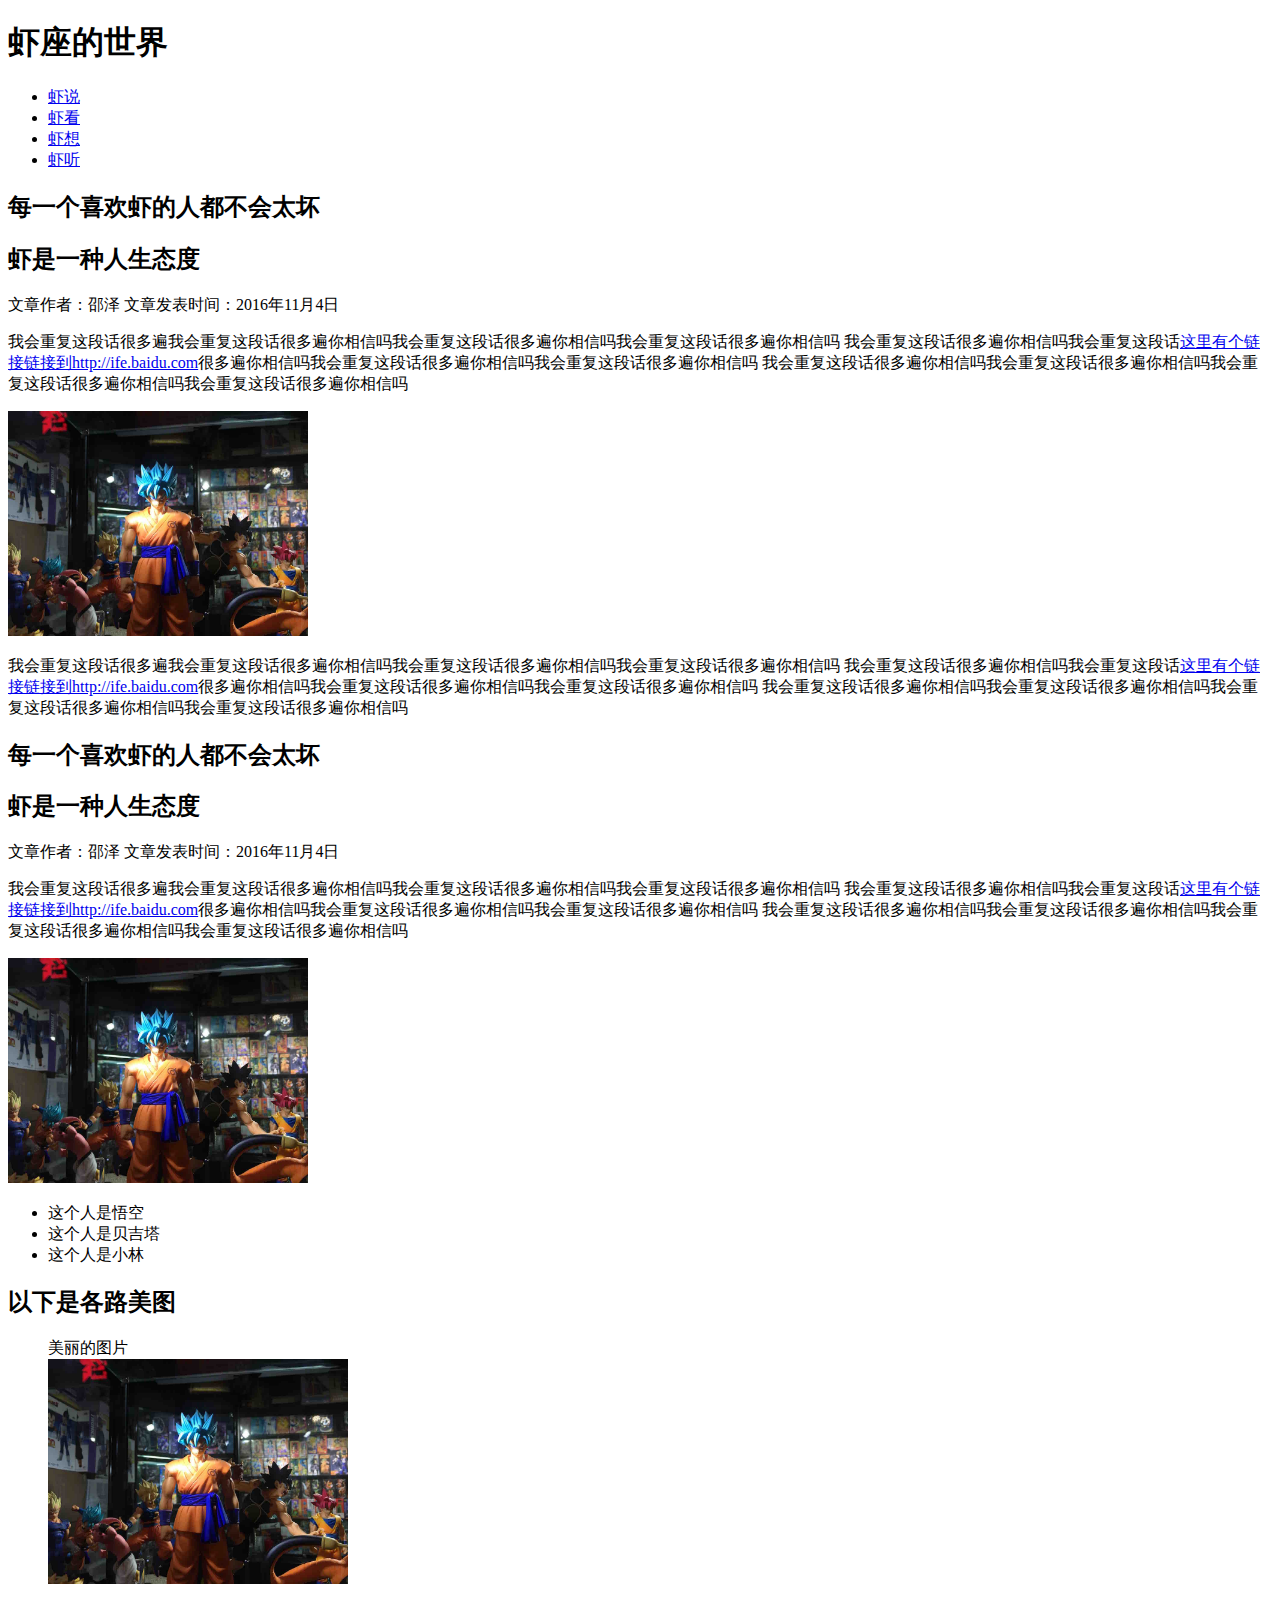
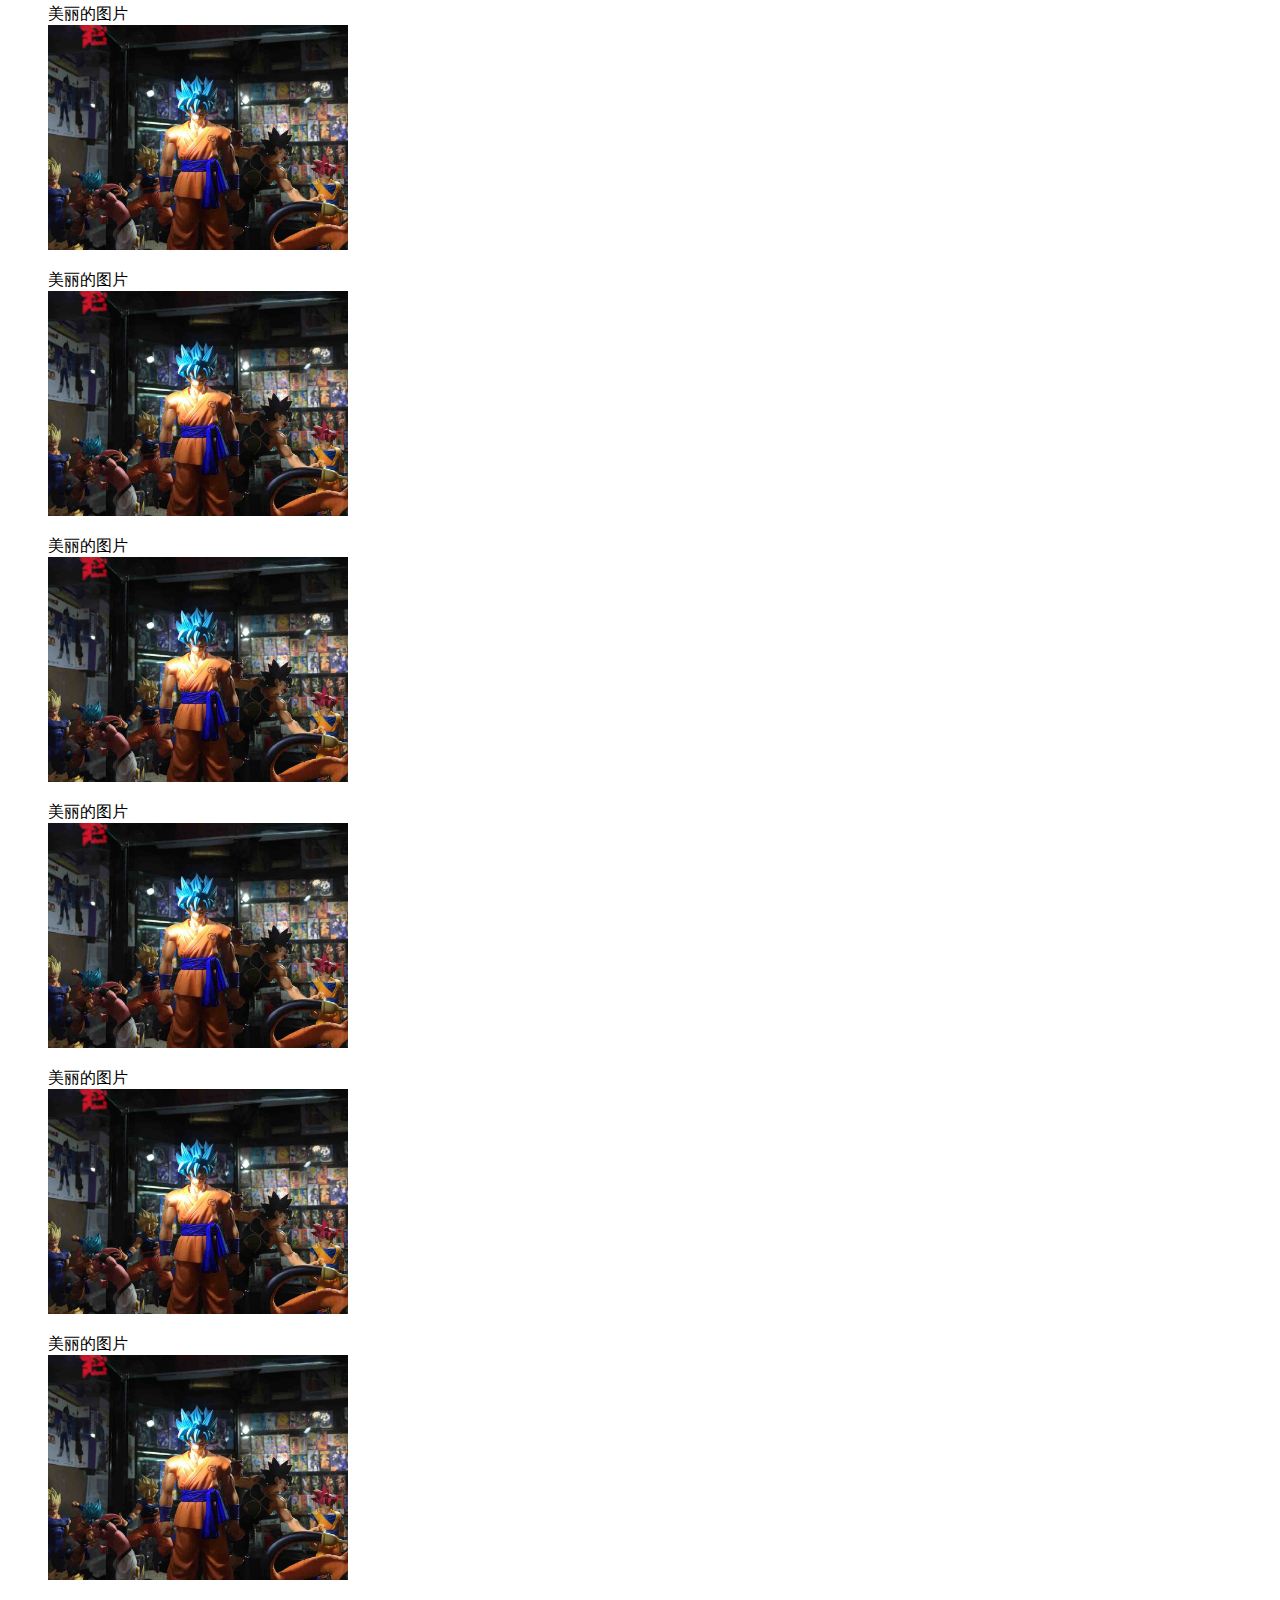
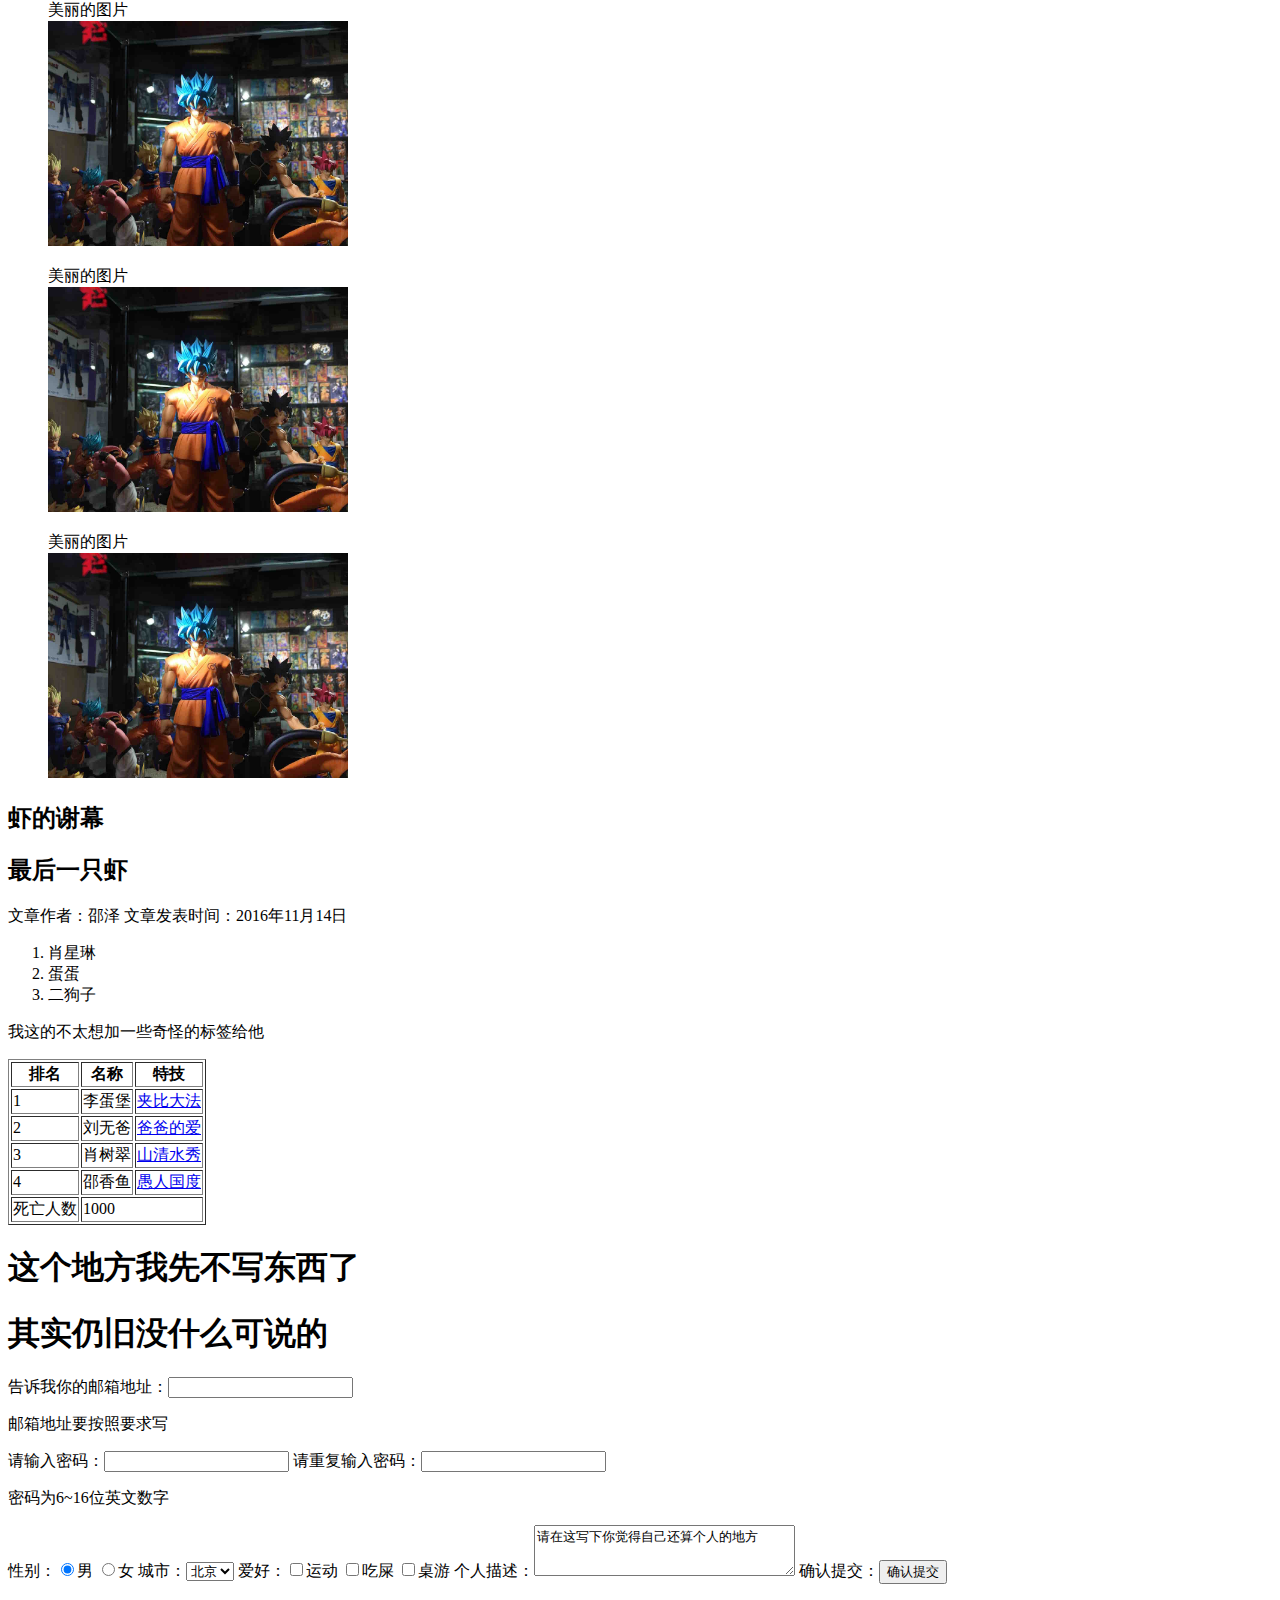
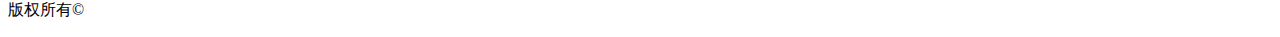
==== task 1/index.html @ cb70d796 "task 1 第一版" ====
<!DOCTYPE html>
<html>
  <header>
    <meta charset="utf-8">
    <title>虾座</title>
  </header>
  <body>
    <header>
      <h1>虾座的世界</h2>
    </header>

    <nav>
      <ul>
        <li><a href="http://www.baidu.com">虾说</a></li>
        <li><a href="http://www.baidu.com">虾看</a></li>
        <li><a href="http://www.baidu.com">虾想</a></li>
        <li><a href="http://www.baidu.com">虾听</a></li>
      </ul>
   </nav>

    <section>
      <article>
        <h2>每一个喜欢虾的人都不会太坏</h2>
        <h2>虾是一种人生态度</h2>
        <p>文章作者：邵泽 文章发表时间：2016年11月4日</p>
        <p>我会重复这段话很多遍我会重复这段话很多遍你相信吗我会重复这段话很多遍你相信吗我会重复这段话很多遍你相信吗
          我会重复这段话很多遍你相信吗我会重复这段话<a href="http://ife.baidu.com">这里有个链接链接到http://ife.baidu.com</a>很多遍你相信吗我会重复这段话很多遍你相信吗我会重复这段话很多遍你相信吗
          我会重复这段话很多遍你相信吗我会重复这段话很多遍你相信吗我会重复这段话很多遍你相信吗我会重复这段话很多遍你相信吗
        </p>
        <p>
          <img src="images/longzhu.jpg" title="这本应该是个龙珠图片" width="300px">
        </p>
        <p>我会重复这段话很多遍我会重复这段话很多遍你相信吗我会重复这段话很多遍你相信吗我会重复这段话很多遍你相信吗
          我会重复这段话很多遍你相信吗我会重复这段话<a href="http://ife.baidu.com">这里有个链接链接到http://ife.baidu.com</a>很多遍你相信吗我会重复这段话很多遍你相信吗我会重复这段话很多遍你相信吗
          我会重复这段话很多遍你相信吗我会重复这段话很多遍你相信吗我会重复这段话很多遍你相信吗我会重复这段话很多遍你相信吗
        </p>
      </article>

      <article>
        <h2>每一个喜欢虾的人都不会太坏</h2>
        <h2>虾是一种人生态度</h2>
        <p>文章作者：邵泽 文章发表时间：2016年11月4日</p>
        <p>我会重复这段话很多遍我会重复这段话很多遍你相信吗我会重复这段话很多遍你相信吗我会重复这段话很多遍你相信吗
          我会重复这段话很多遍你相信吗我会重复这段话<a href="http://ife.baidu.com">这里有个链接链接到http://ife.baidu.com</a>很多遍你相信吗我会重复这段话很多遍你相信吗我会重复这段话很多遍你相信吗
          我会重复这段话很多遍你相信吗我会重复这段话很多遍你相信吗我会重复这段话很多遍你相信吗我会重复这段话很多遍你相信吗
        </p>
        <p>
          <img src="images/longzhu.jpg" title="这本应该是个龙珠图片" width="300px">
        </p>
        <ul>
          <li>这个人是悟空</li>
          <li>这个人是贝吉塔</li>
          <li>这个人是小林</li>
        </ul>
        <h2>以下是各路美图</h2>
        <blockquote>
          <p>
            美丽的图片<br>
            <img src="images/longzhu.jpg" title="这本应该是个龙珠图片" width="300px">
          </p>
          <p>
            美丽的图片<br>
            <img src="images/longzhu.jpg" title="这本应该是个龙珠图片" width="300px">
          </p>
          <p>
            美丽的图片<br>
            <img src="images/longzhu.jpg" title="这本应该是个龙珠图片" width="300px">
          </p>
          <p>
            美丽的图片<br>
            <img src="images/longzhu.jpg" title="这本应该是个龙珠图片" width="300px">
          </p>
          <p>
            美丽的图片<br>
            <img src="images/longzhu.jpg" title="这本应该是个龙珠图片" width="300px">
          </p>
          <p>
            美丽的图片<br>
            <img src="images/longzhu.jpg" title="这本应该是个龙珠图片" width="300px">
          </p>
          <p>
            美丽的图片<br>
            <img src="images/longzhu.jpg" title="这本应该是个龙珠图片" width="300px">
          </p>
          <p>
            美丽的图片<br>
            <img src="images/longzhu.jpg" title="这本应该是个龙珠图片" width="300px">
          </p>
          <p>
            美丽的图片<br>
            <img src="images/longzhu.jpg" title="这本应该是个龙珠图片" width="300px">
          </p>
          <p>
            美丽的图片<br>
            <img src="images/longzhu.jpg" title="这本应该是个龙珠图片" width="300px">
          </p>
        </blockquote>
      </article>

      <article>
        <h2>虾的谢幕</h2>
        <h2>最后一只虾</h2>
        <p>文章作者：邵泽 文章发表时间：2016年11月14日</p>
        <ol>
          <li>肖星琳</li>
          <li>蛋蛋</li>
          <li>二狗子</li>
        </ol>

        <p>我这的不太想加一些奇怪的标签给他</p>

        <table border='1px'>
          <tr>
            <th>排名</td>
            <th>名称</td>
            <th>特技</td>
          </tr>

          <tr>
            <td>1</td>
            <td>李蛋堡</td>
            <td><a href="http//:www.baidu.com>">夹比大法</a></td>
          </td>

          <tr>
            <td>2</td>
            <td>刘无爸</td>
            <td><a href="http//:www.baidu.com>">爸爸的爱</a></td>
          </tr>

          <tr>
            <td>3</td>
            <td>肖树翠</td>
            <td><a href="http//:www.baidu.com>">山清水秀</a></td>
          </tr>

          <tr>
            <td>4</td>
            <td>邵香鱼</td>
            <td><a href="http//:www.baidu.com>">愚人国度</a></td>
          </tr>

          <tr>
            <td>死亡人数</td>
            <td colspan="2">1000</td>
          </tr>
        </table>

      </artcle>
    </section>

      <aside>
        <h1>这个地方我先不写东西了</h1>
        <h1>其实仍旧没什么可说的</h1>
        <p>
          告诉我你的邮箱地址：<input type="email" name="email">
        </p>
        <p>
          邮箱地址要按照要求写
        </p>
        <p>
          请输入密码：<input type="password" name="password">
          请重复输入密码：<input type="password" name="passwordagain">
        </p>
        <p>
          密码为6~16位英文数字
        </p>
        <p>
          性别：<input type="radio" name="sex" value="man" checked>男
               <input type="radio" name="sex" value="woman">女
          城市：<select name="city">
                <option value="beijing">北京</option>
                <option value="shanghai">上海</option>
                <option value="loudi">娄底</option>
                <option value="baishan">白山</option>
              </select>
          爱好：<input type="checkbox" name="hobby[]" value="sport">运动
               <input type="checkbox" name="hobby[]" value="eatshit">吃屎
               <input type="checkbox" name="hobby[]" value="boardgame">桌游
          个人描述：<textarea name="self_introduce" rows="3" cols="30">请在这写下你觉得自己还算个人的地方</textarea> <!--textarea是需要结尾的 !-->
          确认提交：<input type="submit" value="确认提交">
        </p>
      </aside>

      <footer>
        <p>版权所有©</p>
      </footer>
  </body>
</html>
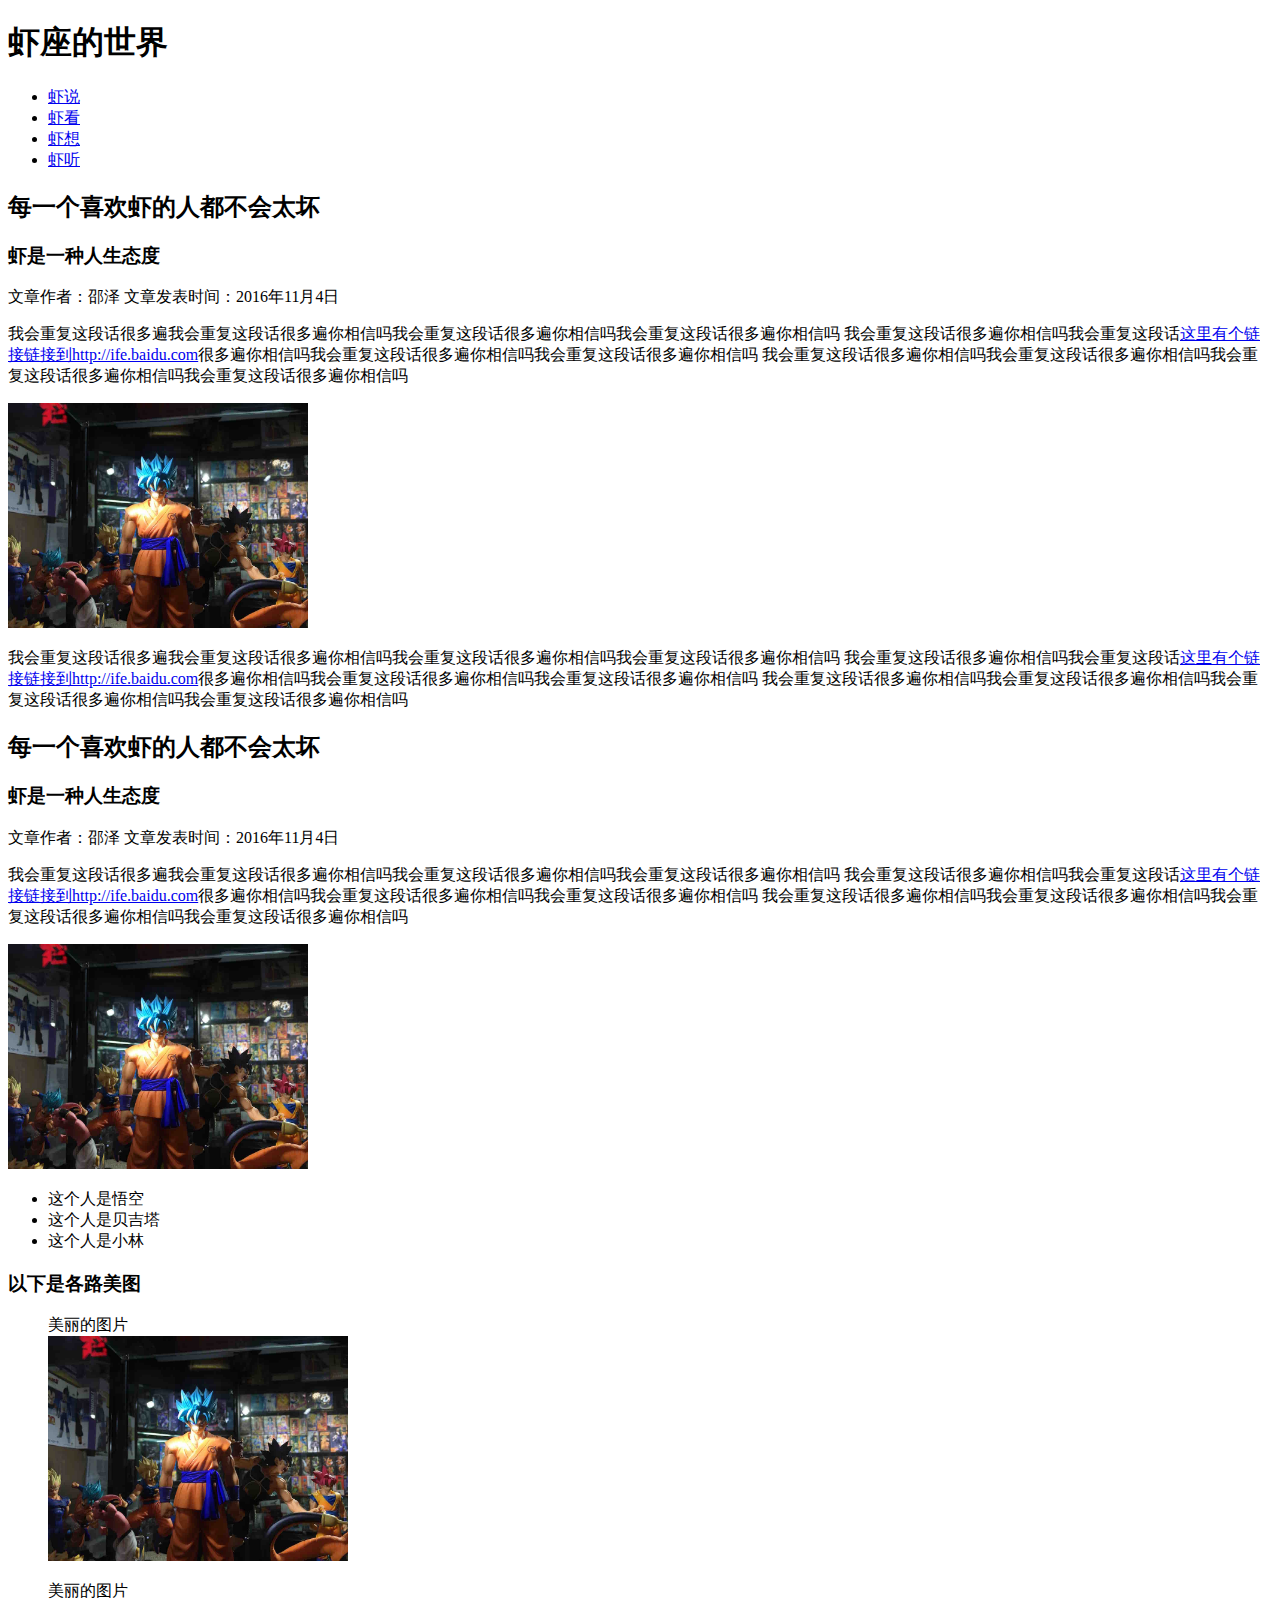
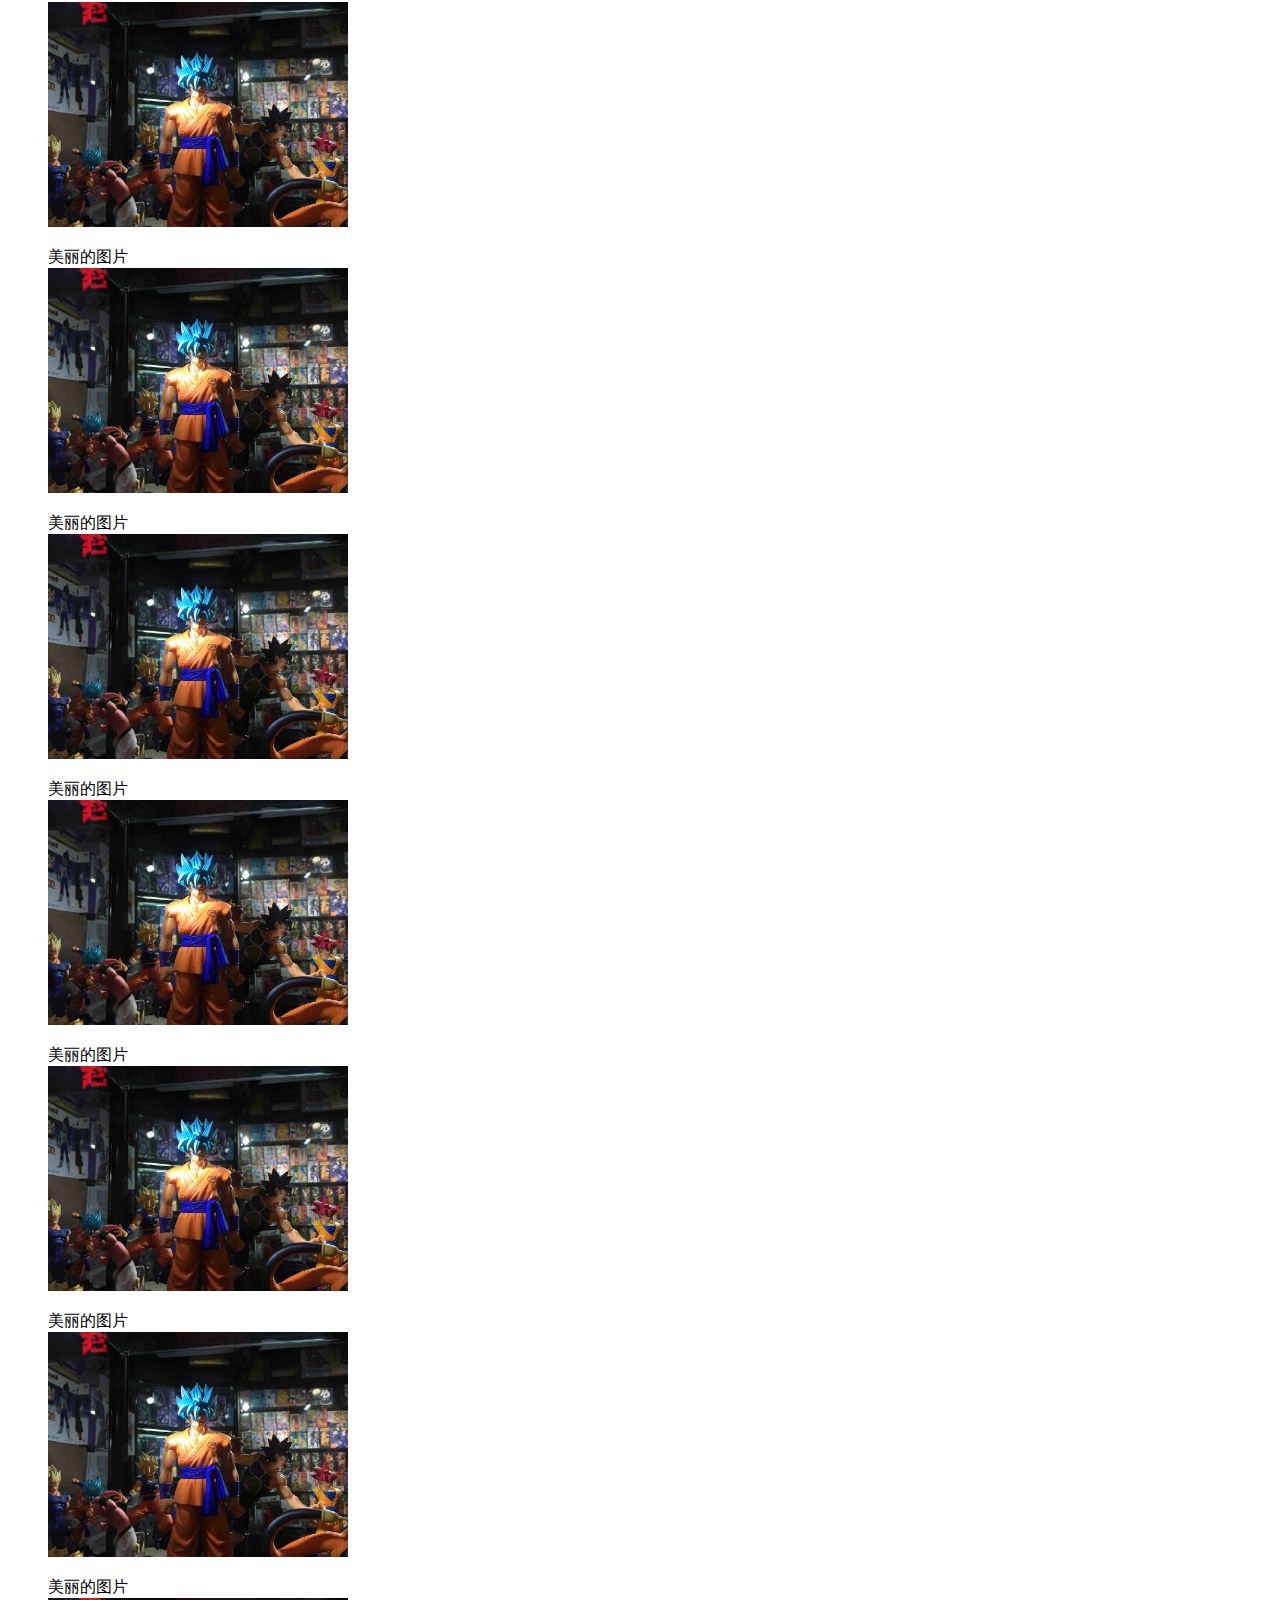
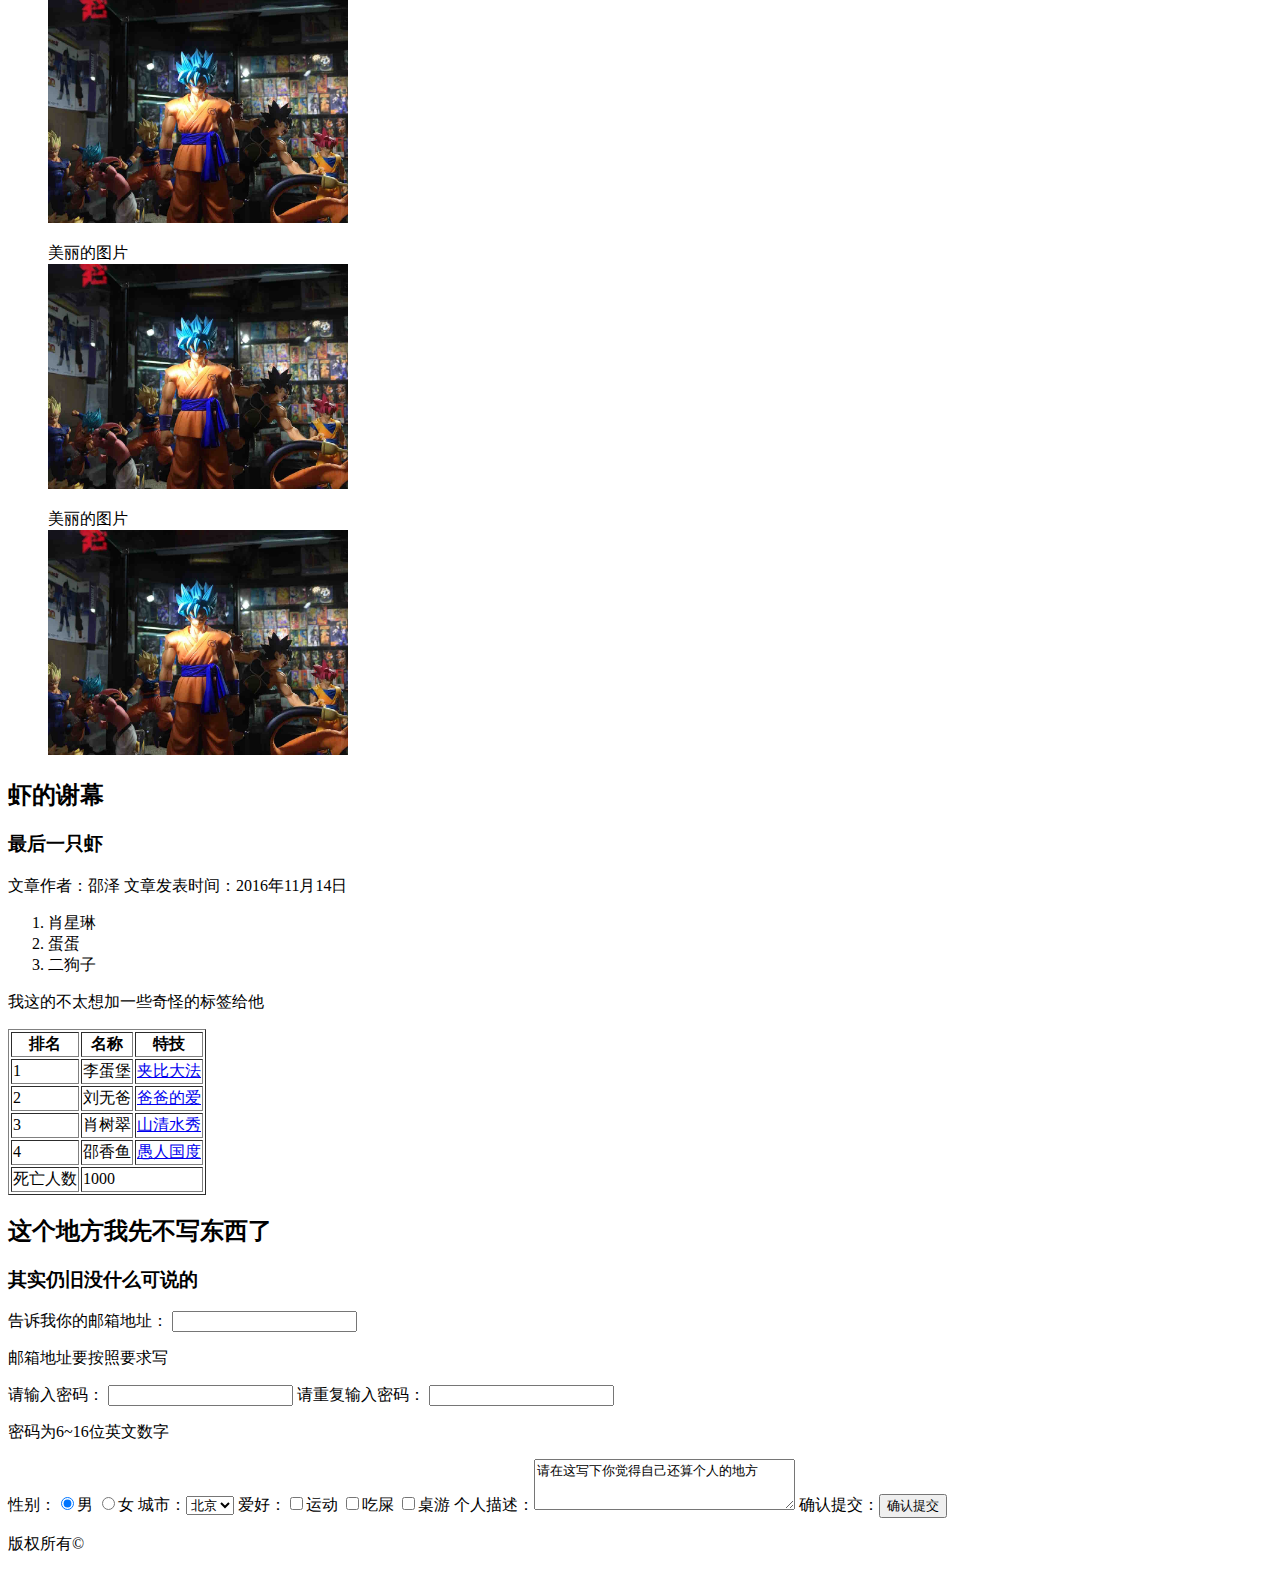
==== commit eec19616: "修改1" ====
--- a/task 1/index.html
+++ b/task 1/index.html
@@ -21,7 +21,7 @@
     <section>
       <article>
         <h2>每一个喜欢虾的人都不会太坏</h2>
-        <h2>虾是一种人生态度</h2>
+        <h3>虾是一种人生态度</h3>
         <p>文章作者：邵泽 文章发表时间：2016年11月4日</p>
         <p>我会重复这段话很多遍我会重复这段话很多遍你相信吗我会重复这段话很多遍你相信吗我会重复这段话很多遍你相信吗
           我会重复这段话很多遍你相信吗我会重复这段话<a href="http://ife.baidu.com">这里有个链接链接到http://ife.baidu.com</a>很多遍你相信吗我会重复这段话很多遍你相信吗我会重复这段话很多遍你相信吗
@@ -38,7 +38,7 @@
 
       <article>
         <h2>每一个喜欢虾的人都不会太坏</h2>
-        <h2>虾是一种人生态度</h2>
+        <h3>虾是一种人生态度</h3>
         <p>文章作者：邵泽 文章发表时间：2016年11月4日</p>
         <p>我会重复这段话很多遍我会重复这段话很多遍你相信吗我会重复这段话很多遍你相信吗我会重复这段话很多遍你相信吗
           我会重复这段话很多遍你相信吗我会重复这段话<a href="http://ife.baidu.com">这里有个链接链接到http://ife.baidu.com</a>很多遍你相信吗我会重复这段话很多遍你相信吗我会重复这段话很多遍你相信吗
@@ -52,7 +52,7 @@
           <li>这个人是贝吉塔</li>
           <li>这个人是小林</li>
         </ul>
-        <h2>以下是各路美图</h2>
+        <h3>以下是各路美图</h3>
         <blockquote>
           <p>
             美丽的图片<br>
@@ -99,7 +99,7 @@
 
       <article>
         <h2>虾的谢幕</h2>
-        <h2>最后一只虾</h2>
+        <h3>最后一只虾</h3>
         <p>文章作者：邵泽 文章发表时间：2016年11月14日</p>
         <ol>
           <li>肖星琳</li>
@@ -119,25 +119,25 @@
           <tr>
             <td>1</td>
             <td>李蛋堡</td>
-            <td><a href="http//:www.baidu.com>">夹比大法</a></td>
+            <td><a href="http://www.baidu.com>">夹比大法</a></td>
           </td>
 
           <tr>
             <td>2</td>
             <td>刘无爸</td>
-            <td><a href="http//:www.baidu.com>">爸爸的爱</a></td>
+            <td><a href="http://www.baidu.com>">爸爸的爱</a></td>
           </tr>
 
           <tr>
             <td>3</td>
             <td>肖树翠</td>
-            <td><a href="http//:www.baidu.com>">山清水秀</a></td>
+            <td><a href="http://www.baidu.com>">山清水秀</a></td>
           </tr>
 
           <tr>
             <td>4</td>
             <td>邵香鱼</td>
-            <td><a href="http//:www.baidu.com>">愚人国度</a></td>
+            <td><a href="http://www.baidu.com>">愚人国度</a></td>
           </tr>
 
           <tr>
@@ -150,36 +150,37 @@
     </section>
 
       <aside>
-        <h1>这个地方我先不写东西了</h1>
-        <h1>其实仍旧没什么可说的</h1>
-        <p>
-          告诉我你的邮箱地址：<input type="email" name="email">
-        </p>
-        <p>
-          邮箱地址要按照要求写
-        </p>
-        <p>
-          请输入密码：<input type="password" name="password">
-          请重复输入密码：<input type="password" name="passwordagain">
-        </p>
+        <h2>这个地方我先不写东西了</h2>
+        <h3>其实仍旧没什么可说的</h3>
+        <form action="" method="POST">
+          <label>告诉我你的邮箱地址：</label>
+          <input type="email" name="emailname"></br>
+          <p>邮箱地址要按照要求写</p>
+
+          <label>请输入密码：</label>
+          <input type="password" name="psw1">
+          <label>请重复输入密码：</label>
+          <input type="password" name="psw2"></br>
+
         <p>
           密码为6~16位英文数字
         </p>
-        <p>
-          性别：<input type="radio" name="sex" value="man" checked>男
+
+
+          <label>性别：</label><input type="radio" name="sex" value="man" checked>男
                <input type="radio" name="sex" value="woman">女
-          城市：<select name="city">
+          <label>城市：</label><select name="city">
                 <option value="beijing">北京</option>
                 <option value="shanghai">上海</option>
                 <option value="loudi">娄底</option>
                 <option value="baishan">白山</option>
               </select>
-          爱好：<input type="checkbox" name="hobby[]" value="sport">运动
+          <label>爱好：</label><input type="checkbox" name="hobby[]" value="sport">运动
                <input type="checkbox" name="hobby[]" value="eatshit">吃屎
                <input type="checkbox" name="hobby[]" value="boardgame">桌游
-          个人描述：<textarea name="self_introduce" rows="3" cols="30">请在这写下你觉得自己还算个人的地方</textarea> <!--textarea是需要结尾的 !-->
-          确认提交：<input type="submit" value="确认提交">
-        </p>
+          <label>个人描述：</label><textarea name="self_introduce" rows="3" cols="30">请在这写下你觉得自己还算个人的地方</textarea> <!--textarea是需要结尾的 !-->
+          <label>确认提交：</label><input type="submit" value="确认提交">
+        </form>
       </aside>
 
       <footer>
